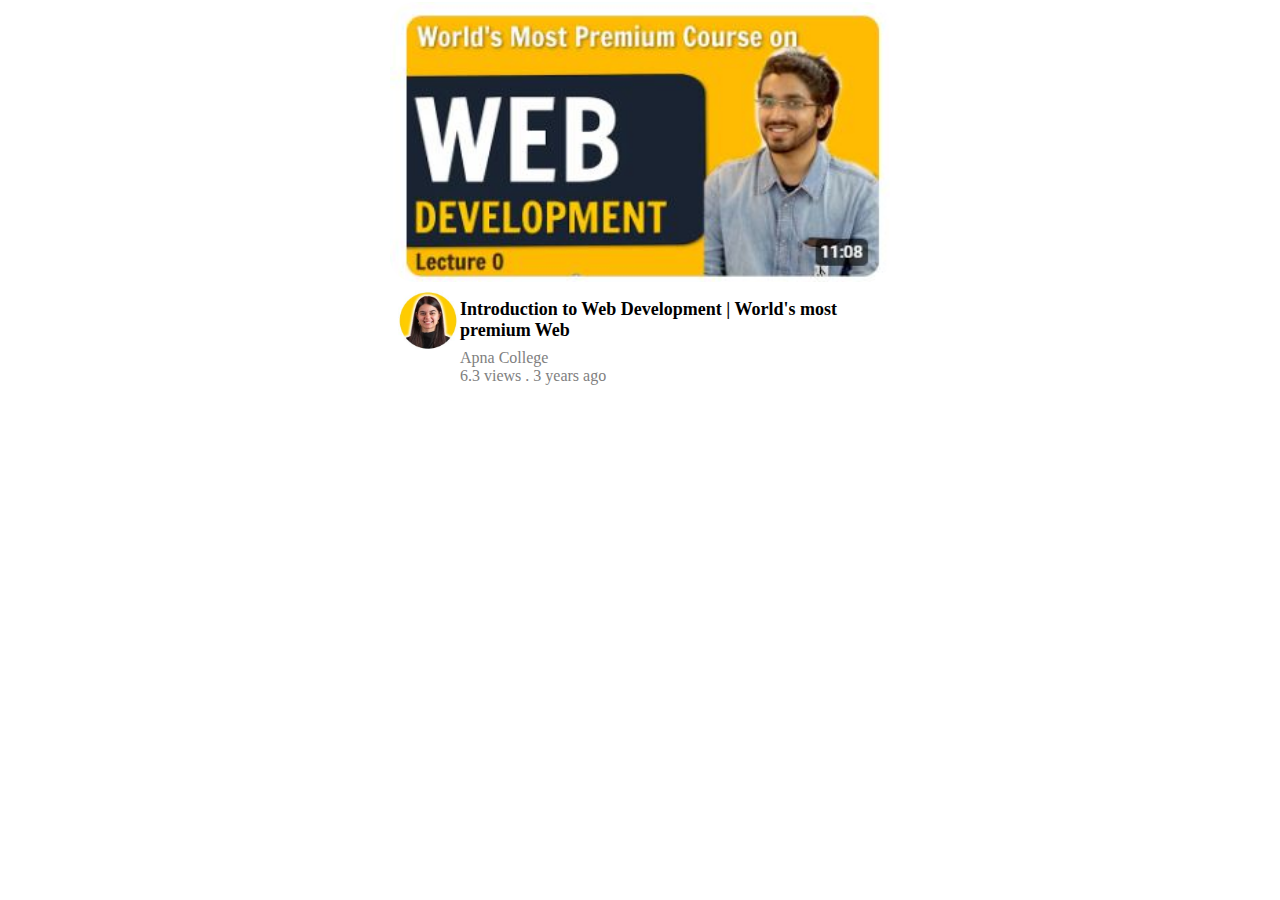
==== index.html @ 25818b1e "project started" ====
<!DOCTYPE html>
<html lang="en">
<head>
    <meta charset="UTF-8">
    <meta name="viewport" content="width=device-width, initial-scale=1.0">
    <title>Document</title>
    <link rel="stylesheet" href="style.css">
</head>
<body>
   <div class="main">
    <div class="img1"></div>
    <img class="img2" src="img 2.JPG" alt="">
    <p class="intro">Introduction to Web Development | World's most premium Web</p>
    <p class="tag">Apna College</p>
    <p class="tag1">6.3 views  .  3 years ago</p>
   </div> 
</body>
</html>
---- style.css ----
*{
    padding: 0%;
    margin: 0%;
}
.main{
    height: 400px;
    width: 500px;
    border: white solid 2px;
    margin: auto;
    border-radius: 20px;
}
.img1{
    height: 70%;
    width: 500px;
    background-image: url(img1.JPG);
    border-radius: 25px;
    background-size: 100% 100%;
}
.img2{
    height: 60px;
    width: 60px;
    margin-top: 8px;
    margin-left: 8px;
}
.intro{
    margin-top: -55px;
    margin-left: 70px;
    font-size: large;
    font-weight: bolder;
    margin-bottom: 8px;
}
.tag{
    margin-left: 70px;
    color: grey;
}
.tag1{
    margin-left: 70px;
    color: grey;
}
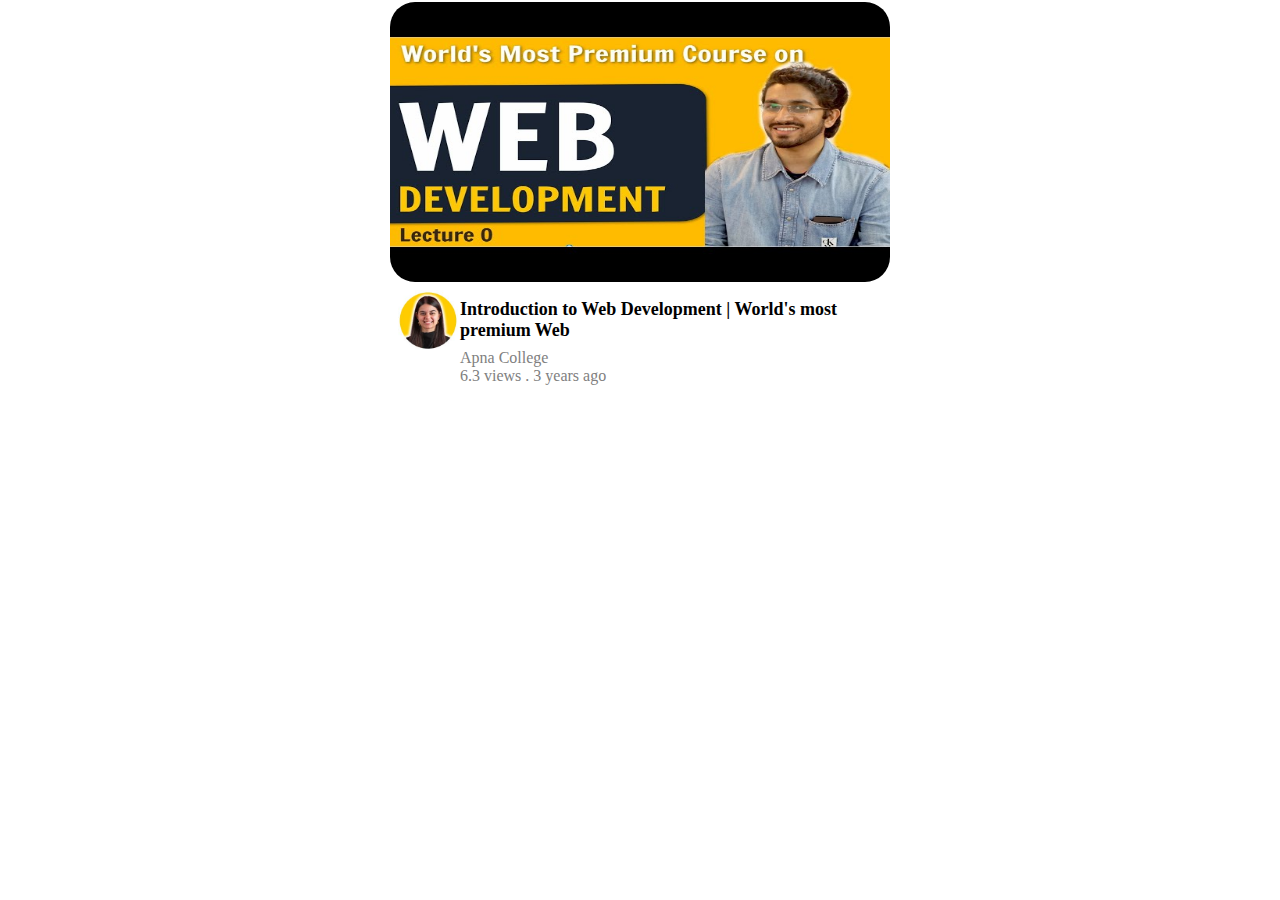
==== commit f763aa9c: "Add files via upload" ====
--- a/index.html
+++ b/index.html
@@ -9,7 +9,7 @@
 <body>
    <div class="main">
     <div class="img1"></div>
-    <img class="img2" src="img 2.JPG" alt="">
+    <img class="img2" src="img 2.jfif" alt="">
     <p class="intro">Introduction to Web Development | World's most premium Web</p>
     <p class="tag">Apna College</p>
     <p class="tag1">6.3 views  .  3 years ago</p>
--- a/style.css
+++ b/style.css
@@ -12,7 +12,7 @@
 .img1{
     height: 70%;
     width: 500px;
-    background-image: url(img1.JPG);
+    background-image: url(img1.jpeg);
     border-radius: 25px;
     background-size: 100% 100%;
 }
